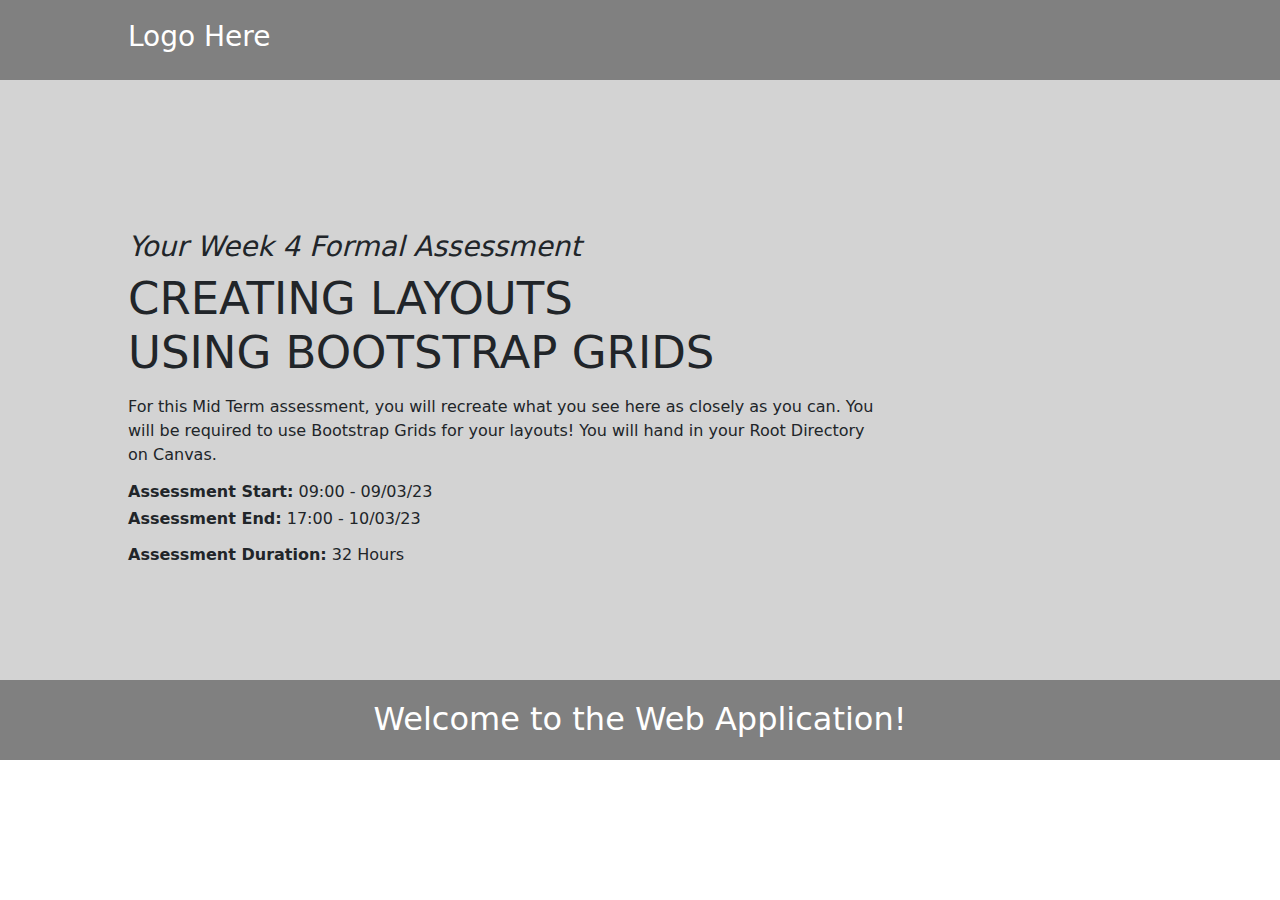
==== index.html @ a6abe3d7 "Setup Complete" ====
<!DOCTYPE html>
<html lang="en">
<head>
    <meta charset="UTF-8">
    <meta http-equiv="X-UA-Compatible" content="IE=edge">
    <meta name="viewport" content="width=device-width, initial-scale=1.0">
    <title>Bootstrap: Grid Based Layout</title>

<!--External Documents-->
<link rel="stylesheet" href="https://cdn.jsdelivr.net/npm/bootstrap@5.2.3/dist/css/bootstrap.min.css">
<script src="https://cdn.jsdelivr.net/npm/bootstrap@5.2.3/dist/js/bootstrap.min.js"></script>

<!--Internal Documents-->
<link rel="stylesheet" href="css/main.css">

</head>
<body>
    <nav>
        <h3>Logo Here</h3>
    </nav>

    <header>
        <h3>Your Week 4 Formal Assessment</h3>
        <h1>CREATING LAYOUTS USING BOOTSTRAP GRIDS</h1>
        <p>For this Mid Term assessment, you will recreate what you see here as closely as you can. You will be required to use Bootstrap Grids for your layouts! You will hand in your Root Directory on Canvas.</p>
        <h6><strong>Assessment Start:</strong> 09:00 - 09/03/23</h6>
        <h6><strong>Assessment End:</strong> 17:00 - 10/03/23</h6>
        <p><strong>Assessment Duration:</strong> 32 Hours</p>
    </header>

    <section>
        <h2>Welcome to the Web Application!</h2>
    </section>

    <div class="container">



    </div>
    
</body>
</html>
---- css/main.css ----
nav{
    width: 100%;
    height: 80px;
    background-color: gray;
    padding-top: 20px;
    padding-left: 10%;
    padding-right: 10%;
}

nav h3{
    color: white;
}

header{
    width: 100%;
    height: 600px;
    background-color: lightgray;
    padding-top: 150px;
    padding-left: 10%;
    padding-right: 10%;
}

header h3{
    font-style: italic;
}

header h1{
    width: 600px;
    font-size: 45px;
}

header p{
    width: 750px;
    margin-top: 15px;
    margin-bottom: 15px;
}

section{
    width: 100%;
    height: 80px;
    background-color: gray;
    color: white;
    text-align: center;
    padding-top: 20px;
}
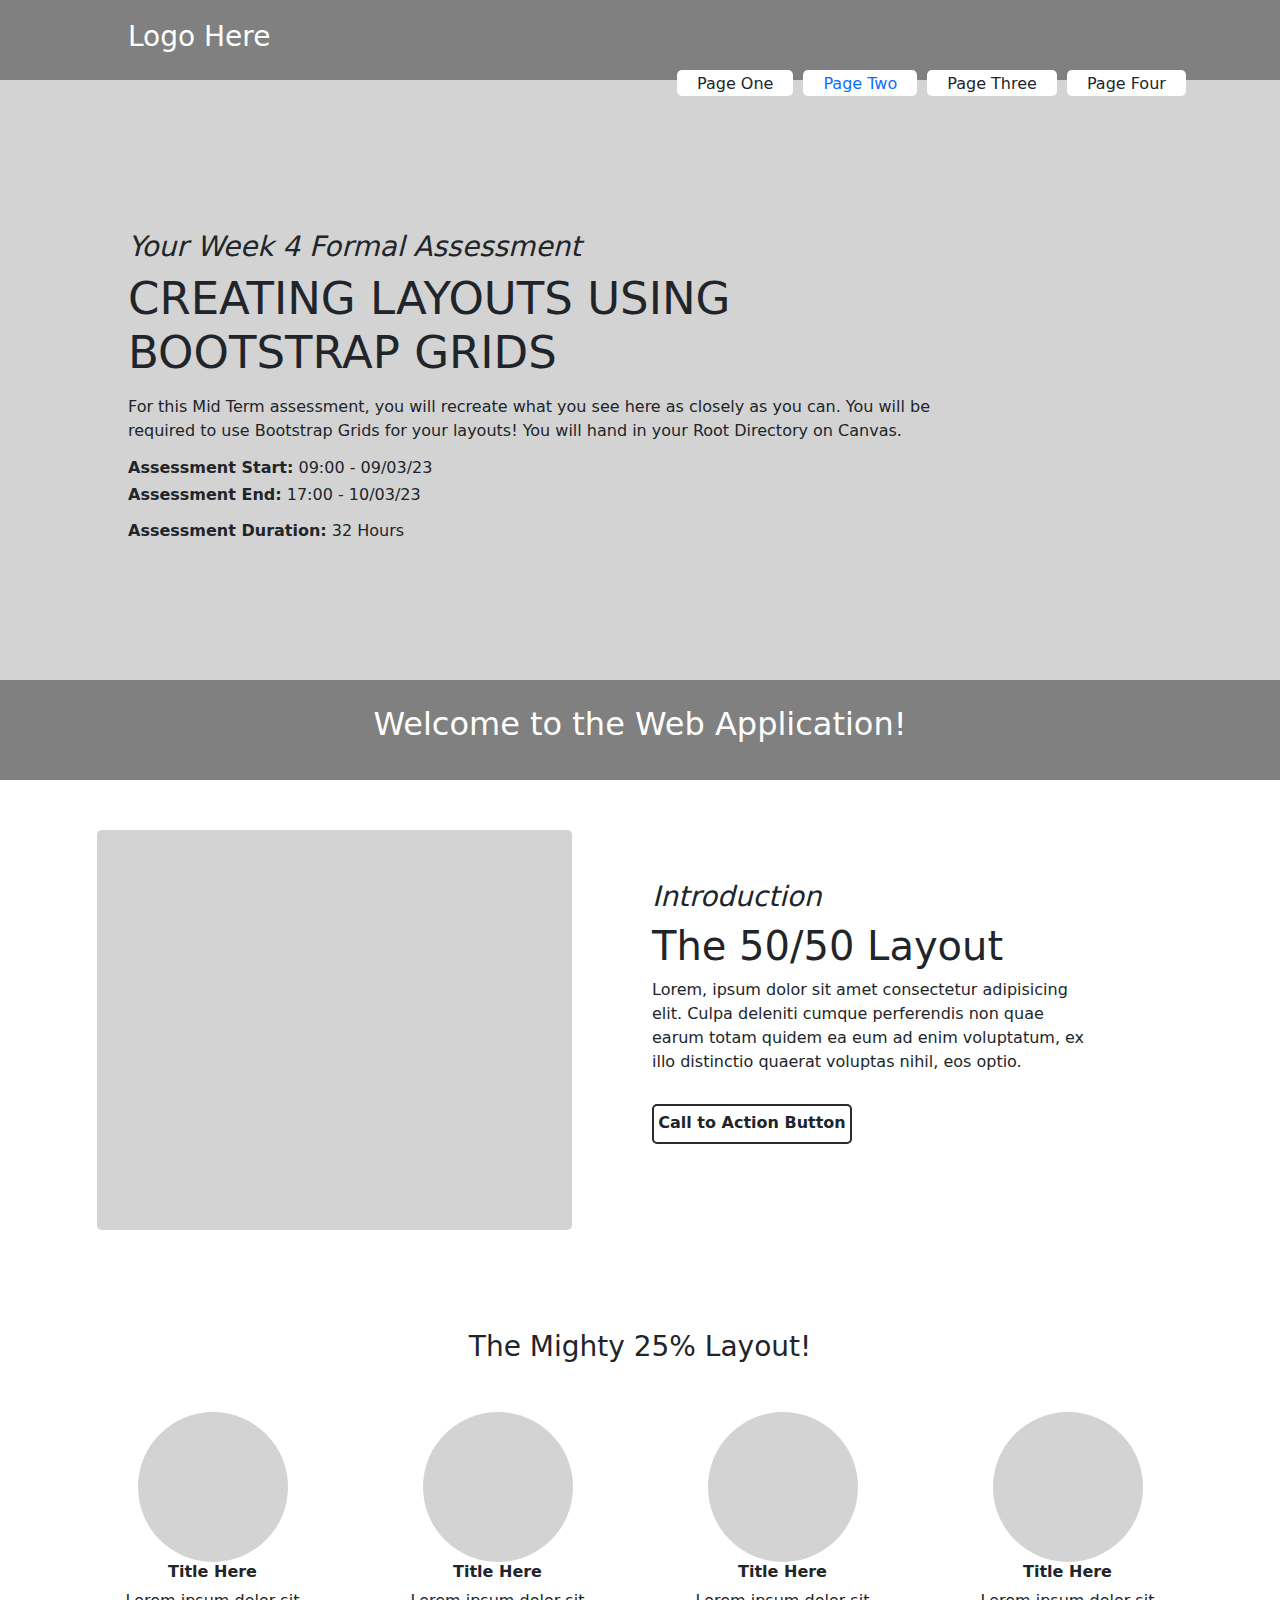
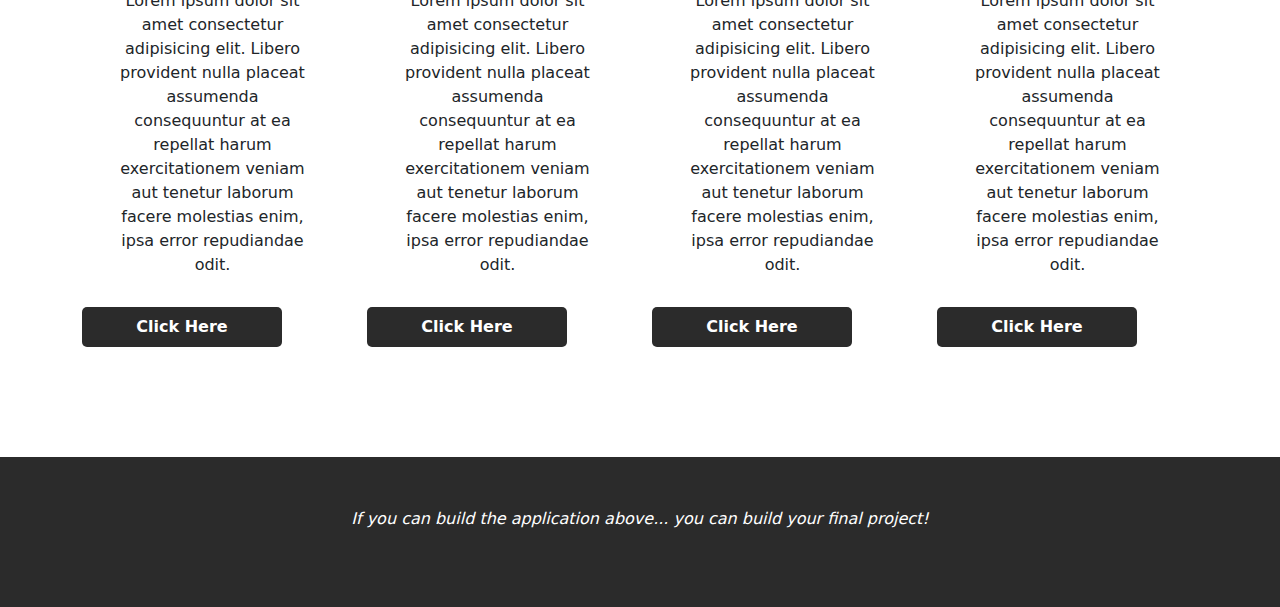
==== commit a82f4432: "Mid Term Complete" ====
--- a/index.html
+++ b/index.html
@@ -17,10 +17,18 @@
 <body>
     <nav>
         <h3>Logo Here</h3>
+        <div class="nav-con">
+            <ul>
+                <li>Page One</li>
+                <a href="pages/page_two.html"><li>Page Two</li></a>
+                <li>Page Three</li>
+                <li>Page Four</li>
+            </ul>
+        </div>
     </nav>
 
     <header>
-        <h3>Your Week 4 Formal Assessment</h3>
+        <h3><i>Your Week 4 Formal Assessment</i></h3>
         <h1>CREATING LAYOUTS USING BOOTSTRAP GRIDS</h1>
         <p>For this Mid Term assessment, you will recreate what you see here as closely as you can. You will be required to use Bootstrap Grids for your layouts! You will hand in your Root Directory on Canvas.</p>
         <h6><strong>Assessment Start:</strong> 09:00 - 09/03/23</h6>
@@ -33,10 +41,73 @@
     </section>
 
     <div class="container">
+        <div class="row">
+            <div class="col-6">
+                <div class="col-box"></div>
+            </div>
+            <div class="col-6 text">
+                <h3><i>Introduction</i></h3>
+                <h1>The 50/50 Layout</h1>
+                <p>Lorem, ipsum dolor sit amet consectetur adipisicing elit. Culpa deleniti cumque perferendis non quae earum totam quidem ea eum ad enim voluptatum, ex illo distinctio quaerat voluptas nihil, eos optio.</p>
+                <div class="button-group">
+                    <div class="button inverted">Call to Action Button</div>
+                </div>
+            </div>
+        </div>
 
+        <div class="row">
+            <h4>The Mighty 25% Layout!</h4>
+            <div class="col-3">
+                <div class="round-image"></div>
+            </div>
+            <div class="col-3">
+                <div class="round-image"></div>
+            </div>
+            <div class="col-3">
+                <div class="round-image"></div>
+            </div>
+            <div class="col-3">
+                <div class="round-image"></div>
+            </div>
+        </div>
 
+        <div class="row">
+            <div class="col-3">
+                <h6><strong>Title Here</strong></h6>
+                <p>Lorem ipsum dolor sit amet consectetur adipisicing elit. Libero provident nulla placeat assumenda consequuntur at ea repellat harum exercitationem veniam aut tenetur laborum facere molestias enim, ipsa error repudiandae odit.</p>
+                <div class="button-group">
+                    <div class="button normal">Click Here</div>
+                </div>
+            </div>
+            <div class="col-3">
+                <h6><strong>Title Here</strong></h6>
+                <p>Lorem ipsum dolor sit amet consectetur adipisicing elit. Libero provident nulla placeat assumenda consequuntur at ea repellat harum exercitationem veniam aut tenetur laborum facere molestias enim, ipsa error repudiandae odit.</p>
+                <div class="button-group">
+                    <div class="button normal">Click Here</div>
+                </div>
+            </div>
+            <div class="col-3">
+                <h6><strong>Title Here</strong></h6>
+                <p>Lorem ipsum dolor sit amet consectetur adipisicing elit. Libero provident nulla placeat assumenda consequuntur at ea repellat harum exercitationem veniam aut tenetur laborum facere molestias enim, ipsa error repudiandae odit.</p>
+                <div class="button-group">
+                    <div class="button normal">Click Here</div>
+                </div>
+            </div>
+            <div class="col-3">
+                <h6><strong>Title Here</strong></h6>
+                <p>Lorem ipsum dolor sit amet consectetur adipisicing elit. Libero provident nulla placeat assumenda consequuntur at ea repellat harum exercitationem veniam aut tenetur laborum facere molestias enim, ipsa error repudiandae odit.</p>
+                <div class="button-group">
+                    <div class="button normal">Click Here</div>
+                </div>
+            </div>
+        </div>
 
+        
     </div>
     
+    <footer>
+        <p><i>If you can build the application above... you can build your final project!</i></p>
+    </footer>
+
 </body>
 </html>--- a/css/main.css
+++ b/css/main.css
@@ -11,6 +11,30 @@
     color: white;
 }
 
+.nav-con{
+    width: 60%;
+    height: 50px;
+    margin-top: 5px;
+    margin-left: 50%;
+    margin-right: 10%;
+}
+
+.nav-con ul{
+    list-style: none;
+}
+
+.nav-con li{
+    float: left;
+    height: 26px;
+    background-color: white;
+    border-radius: 5px;
+    padding-left: 20px;
+    padding-right: 20px;
+    padding-top: 2px;
+    margin-left: 5px;
+    margin-right: 5px;
+}
+
 header{
     width: 100%;
     height: 600px;
@@ -20,26 +44,118 @@
     padding-right: 10%;
 }
 
-header h3{
-    font-style: italic;
-}
-
 header h1{
-    width: 600px;
+    width: 700px;
     font-size: 45px;
 }
 
 header p{
-    width: 750px;
+    width: 850px;
     margin-top: 15px;
     margin-bottom: 15px;
 }
 
 section{
     width: 100%;
-    height: 80px;
+    height: 100px;
     background-color: gray;
     color: white;
     text-align: center;
-    padding-top: 20px;
+    padding-top: 25px;
+}
+
+.col-box, col-6{
+    width: 87%;
+    height: 400px;
+    background-color: lightgray;
+    border-radius: 5px;
+    text-align: center;
+    padding-top: 140px;
+    margin-top: 50px;
+    margin-bottom: 100px;
+    margin-left: 15px;
+    margin-right: 15px;
+}
+
+.round-image{
+    width: 150px;
+    height: 150px;
+    background-color: lightgray;
+    border-radius: 50%;
+    margin: 0 auto;
+    margin-top: 40px;
+}
+
+.text{
+    padding-top: 100px;
+    padding-right: 10%;
+}
+
+.button-group{
+    width: 300px;
+    height: 50px;
+}
+
+.button{
+    width: 200px;
+    height: 40px;
+    text-align: center;
+    padding-top: 5px;
+    font-weight: bold;
+    border-radius: 5px;
+    margin-top: 30px;
+}
+
+.inverted{
+    border: 2px solid #2b2b2b;
+}
+
+.inverted:hover{
+    cursor: pointer;
+    background-color: #2b2b2b;
+    color: white;
+}
+
+h4{
+    text-align: center;
+    font-size: 28px;
+    margin-top: 50px;
+}
+
+.col-3 h6{
+    text-align: center;
+}
+
+.col-3 p{
+    width: 200px;
+    text-align: center;
+    margin: 0 auto;
+}
+
+.normal{
+    background-color: #2b2b2b;
+    color: white;
+    padding-top: 8px;
+}
+
+.normal:hover{
+    cursor: pointer;
+    border: 2px solid #2b2b2b;
+    background-color: white;
+    color: #2b2b2b;
+    padding-top: 6px;
+}
+
+footer{
+    width: 100%;
+    height: 150px;
+    background-color: #2b2b2b;
+    color: white;
+    text-align: center;
+    padding-top: 50px;
+    margin-top: 100px;
+}
+
+.col-4, h5{
+    font-size: 24px;
 }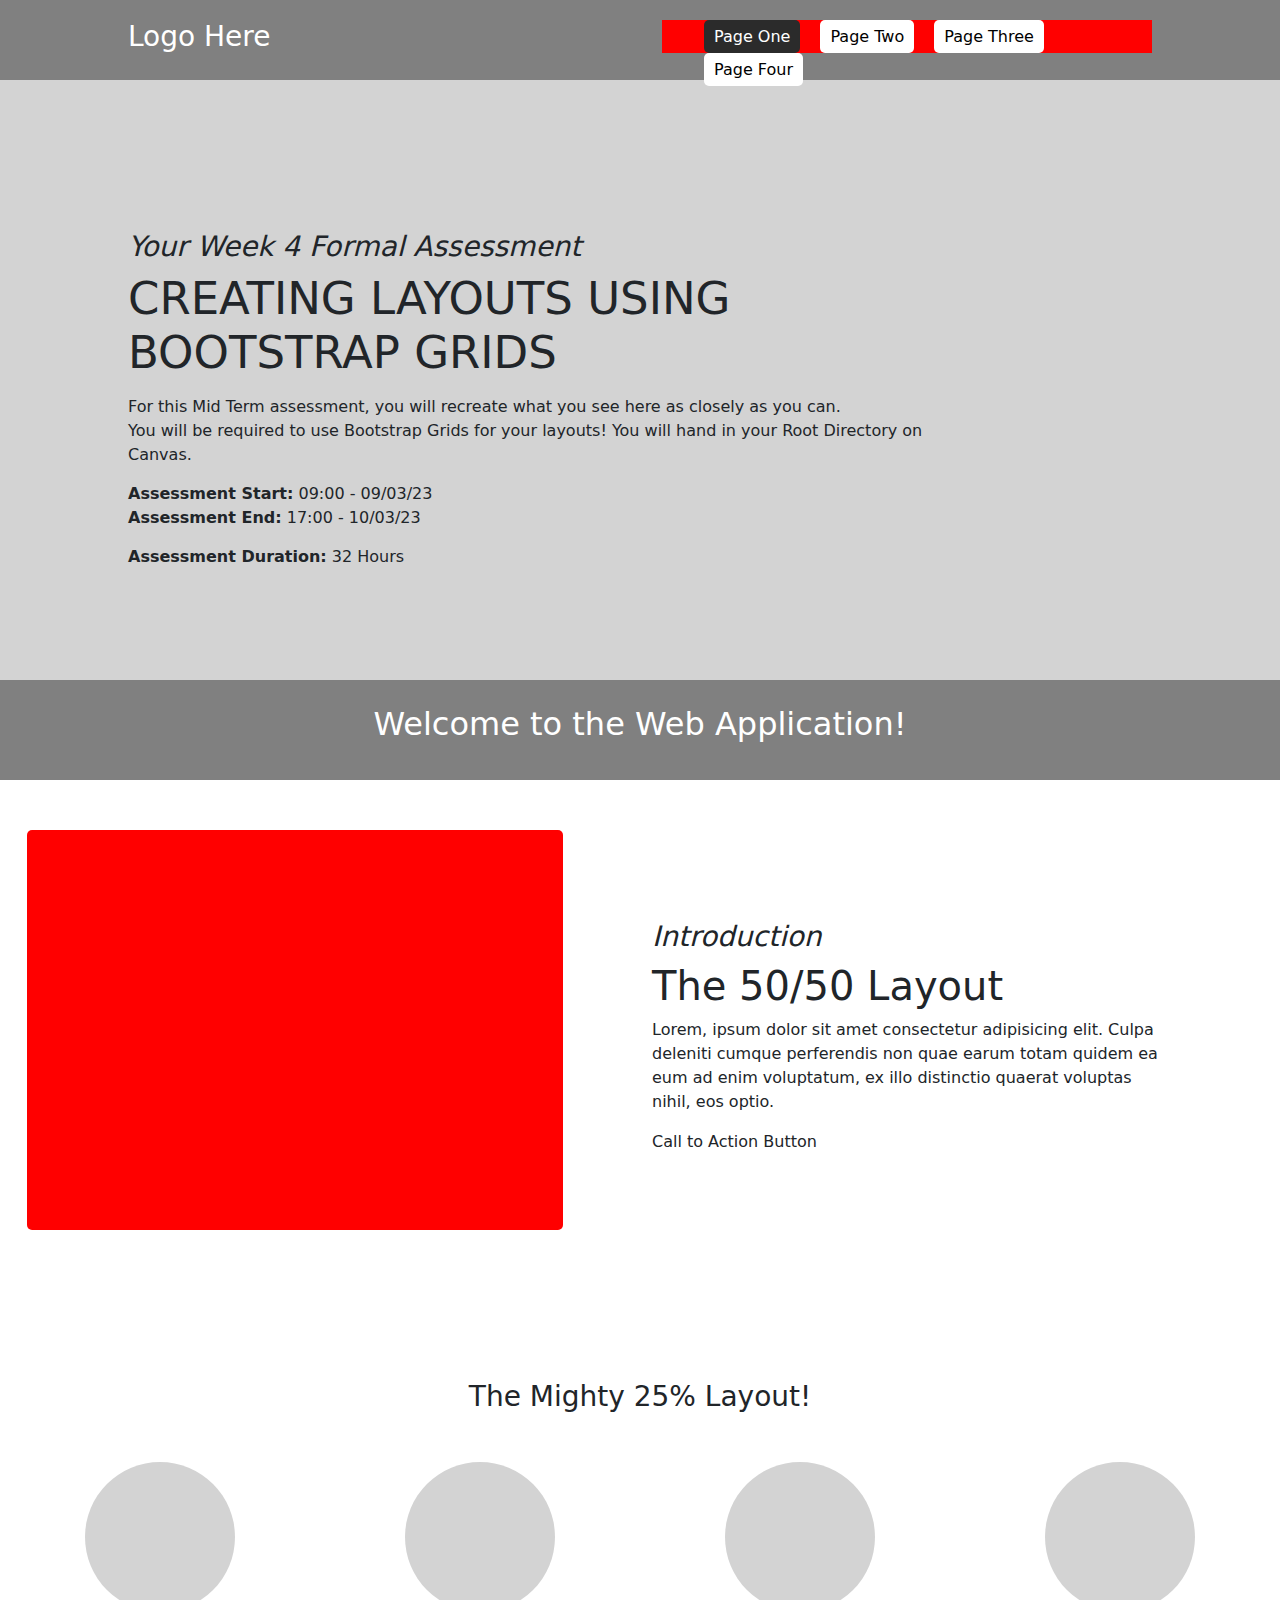
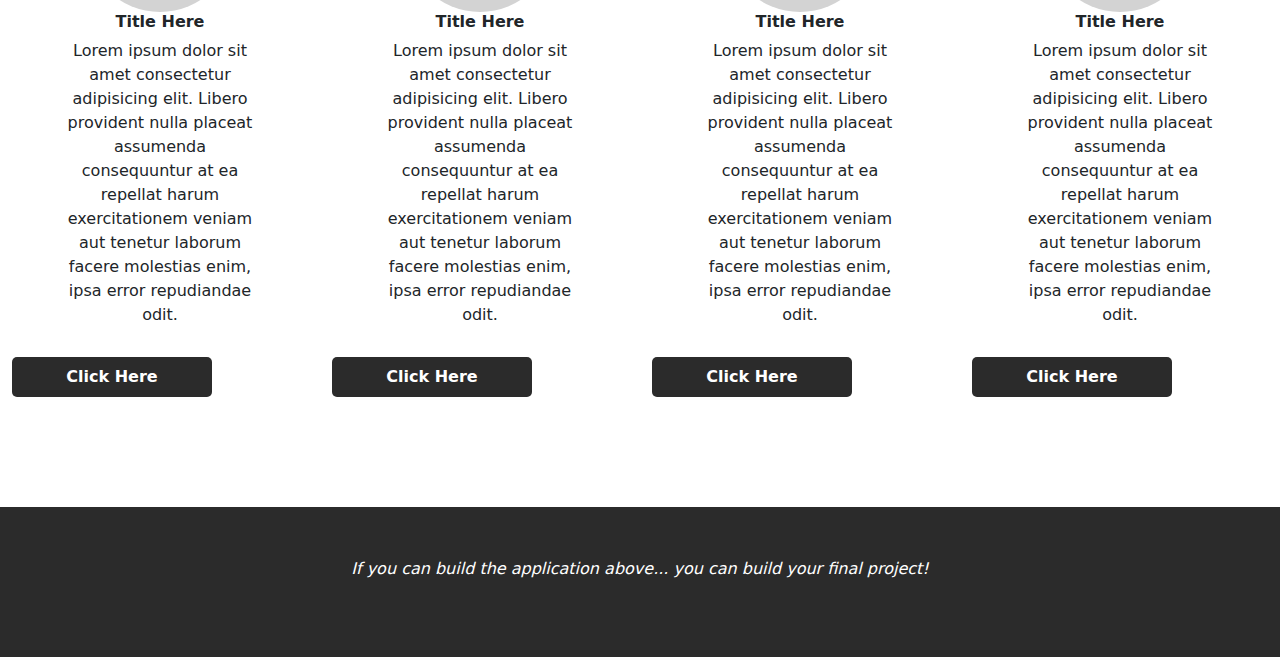
==== commit 3d90ea3d: "Updated Website" ====
--- a/index.html
+++ b/index.html
@@ -16,10 +16,10 @@
 </head>
 <body>
     <nav>
-        <h3>Logo Here</h3>
+        <div class="logo"><h3>Logo Here</h3></div>
         <div class="nav-con">
             <ul>
-                <li>Page One</li>
+                <a href="#"><li class="active">Page One</li></a>
                 <a href="pages/page_two.html"><li>Page Two</li></a>
                 <li>Page Three</li>
                 <li>Page Four</li>
@@ -30,9 +30,10 @@
     <header>
         <h3><i>Your Week 4 Formal Assessment</i></h3>
         <h1>CREATING LAYOUTS USING BOOTSTRAP GRIDS</h1>
-        <p>For this Mid Term assessment, you will recreate what you see here as closely as you can. You will be required to use Bootstrap Grids for your layouts! You will hand in your Root Directory on Canvas.</p>
-        <h6><strong>Assessment Start:</strong> 09:00 - 09/03/23</h6>
-        <h6><strong>Assessment End:</strong> 17:00 - 10/03/23</h6>
+        <p>For this Mid Term assessment, you will recreate what you see here as closely as you can. 
+            <br> You will be required to use Bootstrap Grids for your layouts! You will hand in your Root Directory on Canvas.</p>
+        <p><strong>Assessment Start:</strong> 09:00 - 09/03/23
+        <br> <strong>Assessment End:</strong> 17:00 - 10/03/23</p>
         <p><strong>Assessment Duration:</strong> 32 Hours</p>
     </header>
 
@@ -40,23 +41,25 @@
         <h2>Welcome to the Web Application!</h2>
     </section>
 
-    <div class="container">
+    <div class="container-fluid">
         <div class="row">
             <div class="col-6">
-                <div class="col-box"></div>
+                <div class="placeholder-square"></div>
             </div>
-            <div class="col-6 text">
-                <h3><i>Introduction</i></h3>
-                <h1>The 50/50 Layout</h1>
-                <p>Lorem, ipsum dolor sit amet consectetur adipisicing elit. Culpa deleniti cumque perferendis non quae earum totam quidem ea eum ad enim voluptatum, ex illo distinctio quaerat voluptas nihil, eos optio.</p>
-                <div class="button-group">
-                    <div class="button inverted">Call to Action Button</div>
+            <div class="col-6">
+                <div class="col-6-text">
+                    <h3><i>Introduction</i></h3>
+                    <h1>The 50/50 Layout</h1>
+                    <p>Lorem, ipsum dolor sit amet consectetur adipisicing elit. Culpa deleniti cumque perferendis non quae earum totam quidem ea eum ad enim voluptatum, ex illo distinctio quaerat voluptas nihil, eos optio.</p>
+                    <div class="button-group">
+                        <div class="button-inverted">Call to Action Button</div>
+                    </div>
                 </div>
             </div>
         </div>
 
         <div class="row">
-            <h4>The Mighty 25% Layout!</h4>
+            <h4 class="heading-25">The Mighty 25% Layout!</h4>
             <div class="col-3">
                 <div class="round-image"></div>
             </div>
--- a/css/main.css
+++ b/css/main.css
@@ -1,22 +1,31 @@
+html, body{
+    padding: 0 !important;
+    margin: 0 !important;
+    padding-left: 0 !important;
+    padding-right: 0 !important;
+}
+
 nav{
     width: 100%;
     height: 80px;
     background-color: gray;
+    margin-left: 0 !important;
+    margin-right: 0 !important;
     padding-top: 20px;
     padding-left: 10%;
     padding-right: 10%;
 }
 
-nav h3{
+.logo{
     color: white;
+    float: left;
 }
 
 .nav-con{
-    width: 60%;
-    height: 50px;
-    margin-top: 5px;
-    margin-left: 50%;
-    margin-right: 10%;
+    width: 490px;
+    height: 33px;
+    background-color: red;
+    float: right;
 }
 
 .nav-con ul{
@@ -25,14 +34,26 @@
 
 .nav-con li{
     float: left;
-    height: 26px;
     background-color: white;
+    color: black;
+    height: 33px;
+    padding-top: 5px;
+    padding-left: 10px;
+    padding-right: 10px;
+    margin-left: 10px;
+    margin-right: 10px;
     border-radius: 5px;
-    padding-left: 20px;
-    padding-right: 20px;
-    padding-top: 2px;
-    margin-left: 5px;
-    margin-right: 5px;
+}
+
+.nav-con li:hover{
+    background-color: #2b2b2b;
+    color: white;
+    cursor: pointer;
+}
+
+.active{
+    background-color: #2b2b2b !important;
+    color: white !important;
 }
 
 header{
@@ -64,10 +85,10 @@
     padding-top: 25px;
 }
 
-.col-box, col-6{
+.placeholder-square{
     width: 87%;
     height: 400px;
-    background-color: lightgray;
+    background-color: red;
     border-radius: 5px;
     text-align: center;
     padding-top: 140px;
@@ -75,6 +96,11 @@
     margin-bottom: 100px;
     margin-left: 15px;
     margin-right: 15px;
+}
+
+.col-6-text{
+    margin-top: 140px;
+    margin-right: 95px;
 }
 
 .round-image{
@@ -116,7 +142,7 @@
     color: white;
 }
 
-h4{
+.heading-25{
     text-align: center;
     font-size: 28px;
     margin-top: 50px;
